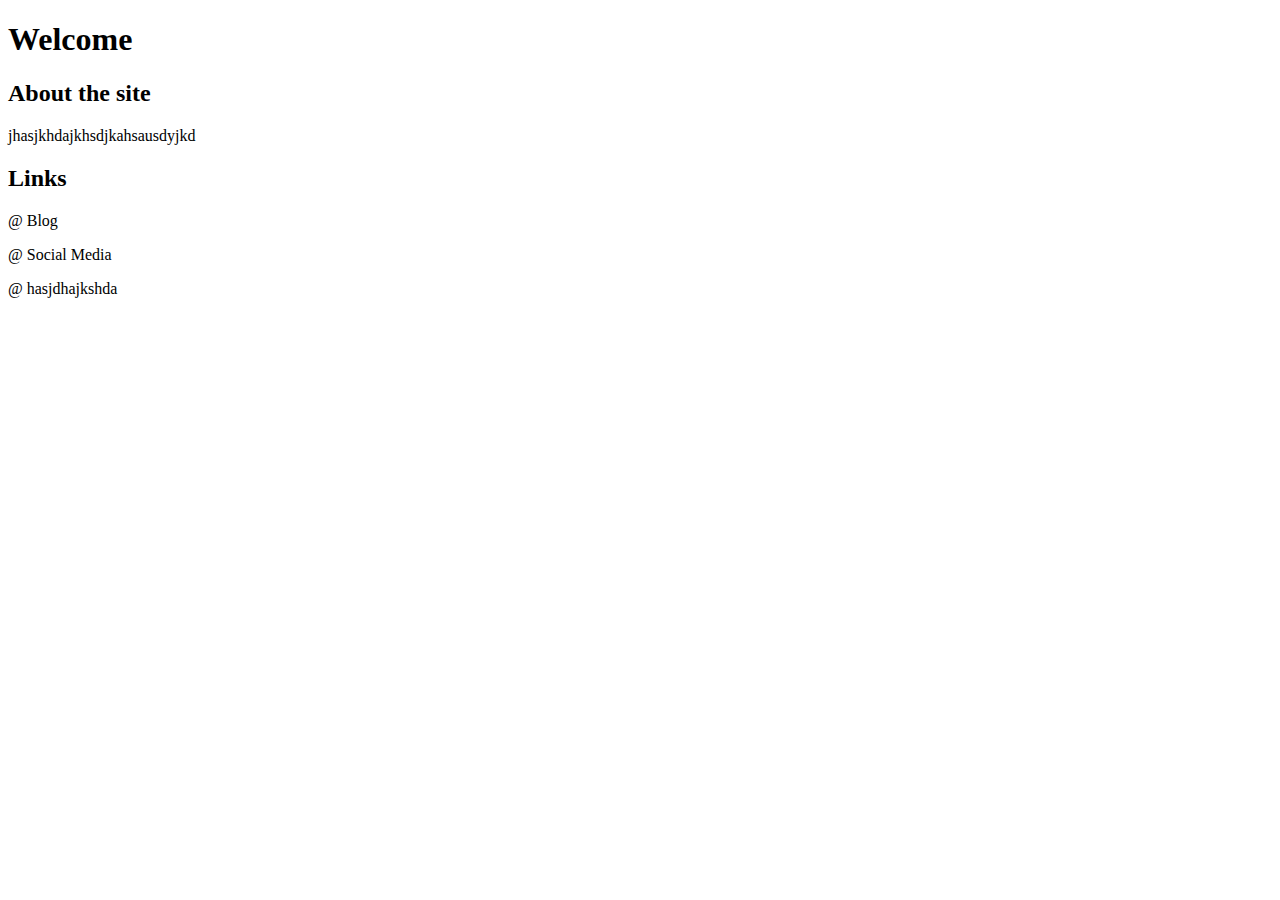
==== index.html @ e6b09f9e "Third" ====
<!DOCTYPE HTML>
<html>

<link rel="stylesheet" href="style.css"/>
  <head/>
    <title>JohnHua.Com</title>
  </head>
  <body>
    <h1>Welcome</h1>
    <h2 id="title"> About the site </h2>
      <p>jhasjkhdajkhsdjkahsausdyjkd </p>
    <h2 id="title">Links </h2>
      <p> @ Blog <p>
      <p> @ Social Media <p>
      <p> @ hasjdhajkshda <p>

<div>
</div>

  </body>
</html>
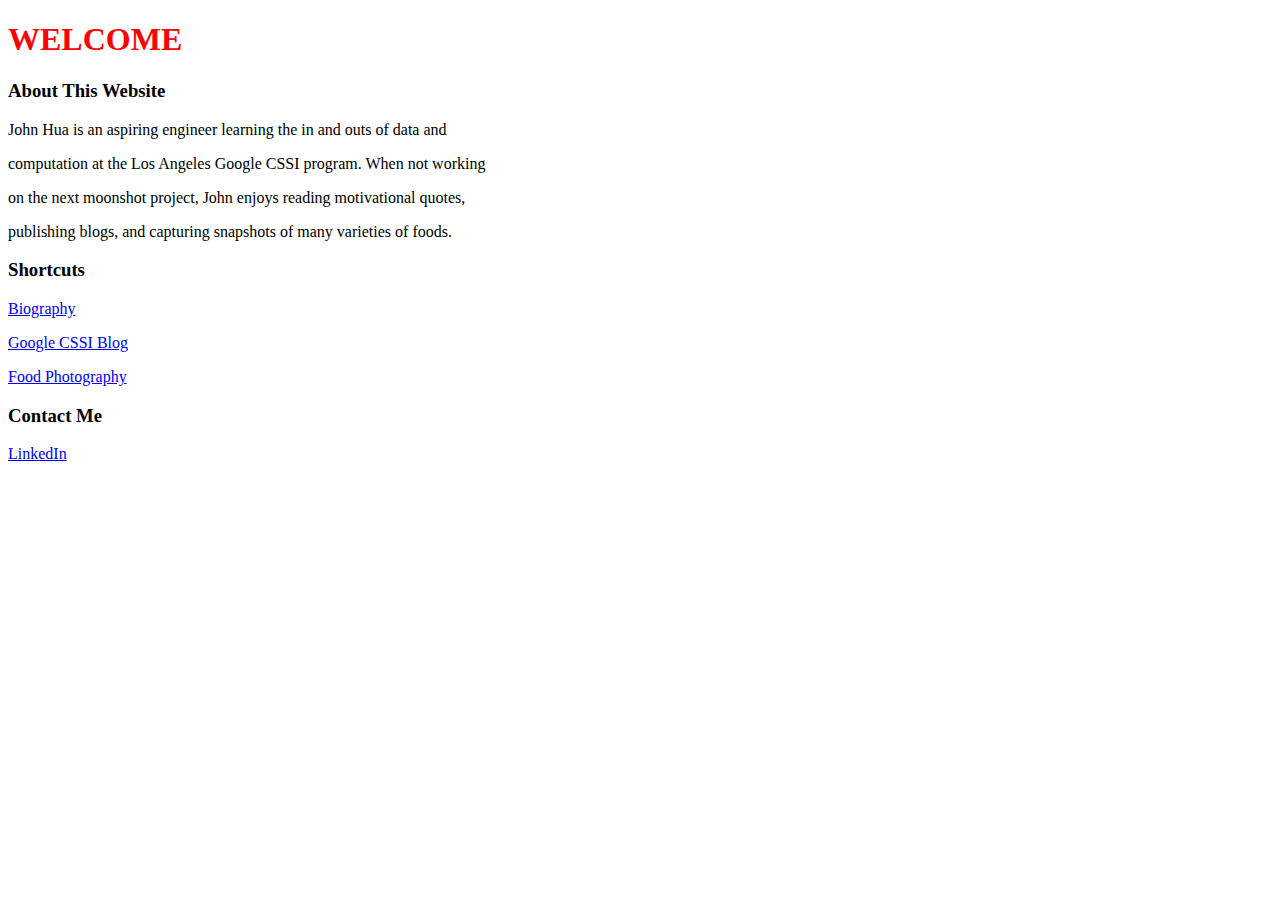
==== commit 29b1c3a7: "Fourth" ====
--- a/index.html
+++ b/index.html
@@ -3,21 +3,30 @@
 <!DOCTYPE HTML>
 <html>
 
-<link rel="stylesheet" href="style.css"/>
-  <head/>
-    <title>JohnHua.Com</title>
-  </head>
-  <body>
-    <h1>Welcome</h1>
-    <h2 id="title"> About the site </h2>
-      <p>jhasjkhdajkhsdjkahsausdyjkd </p>
-    <h2 id="title">Links </h2>
-      <p> @ Blog <p>
-      <p> @ Social Media <p>
-      <p> @ hasjdhajkshda <p>
+<link rel="stylesheet" href="indexstyles.css"/>
 
-<div>
-</div>
+<head/>
 
-  </body>
+      <title>JohnHua.Com</title>
+
+</head>
+
+<body>
+  <h1> WELCOME </h1>
+  <h3> About This Website </h3>
+    <p>John Hua is an aspiring engineer learning the in and outs of data and</p>
+    <p>computation at the Los Angeles Google CSSI program. When not working</p>
+    <p>on the next moonshot project, John enjoys reading motivational quotes,</p>
+    <p>publishing blogs, and capturing snapshots of many varieties of foods.</p>
+  <h3> Shortcuts </h3>
+    <p> <a href="https://jhua932.github.io/jhua932/profile">Biography</a> <p>
+    <p> <a href="https://jhua932.github.io/jhua932/blog">Google CSSI Blog</a> <p>
+    <p> <a href="https://jhua932.github.io/jhua932/gallery">Food Photography</a> <p>
+
+  <h3> Contact Me </h3>
+    <p> <a href="https://jhua932.github.io/jhua932/profile">LinkedIn</a> <p>
+
+</body>
+
+
 </html>
--- a/indexstyles.css
+++ b/indexstyles.css
@@ -0,0 +1,5 @@
+h1{
+color:red;
+font-size: 36;
+
+}
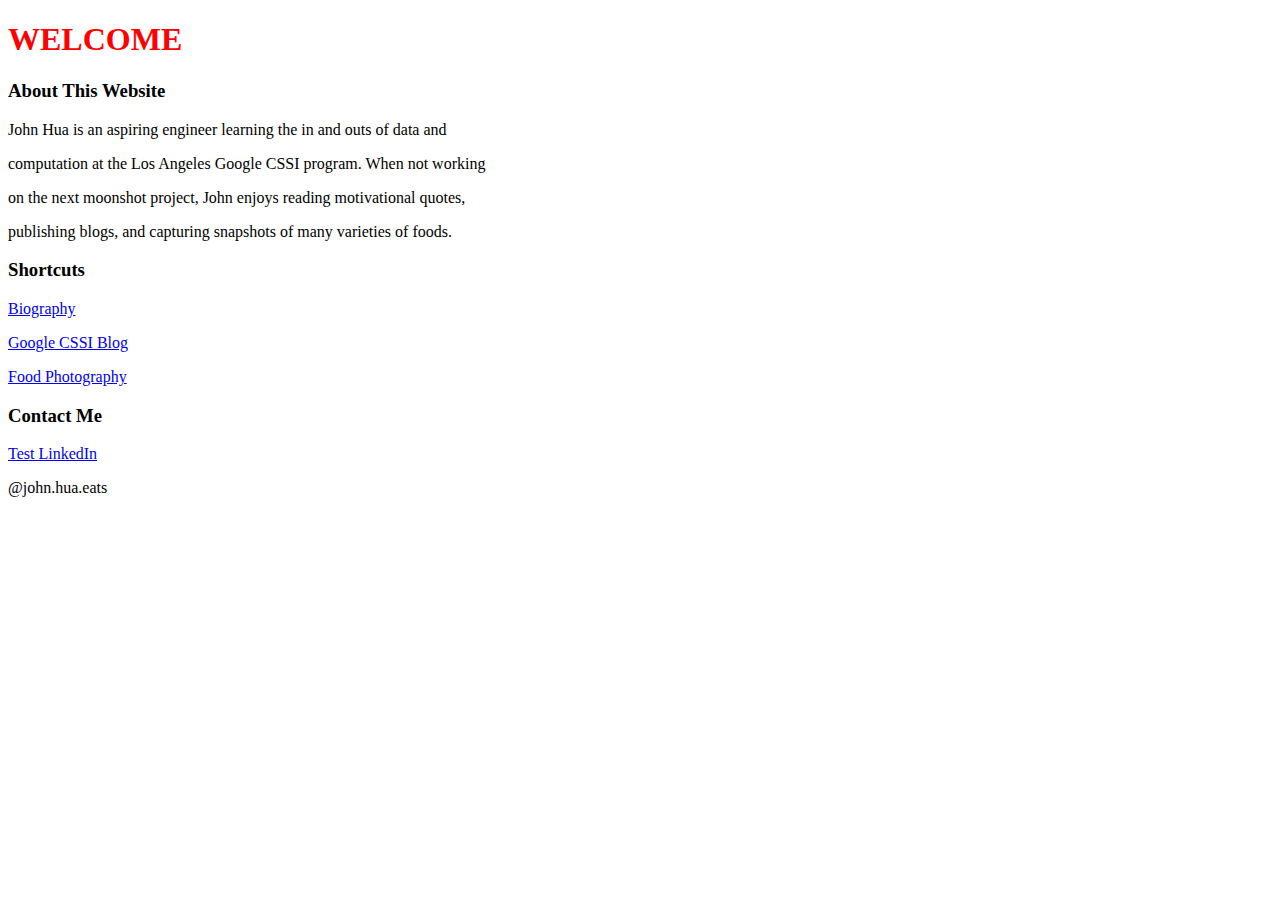
==== commit f89abe2a: "Sixth" ====
--- a/index.html
+++ b/index.html
@@ -2,12 +2,11 @@
 
 <!DOCTYPE HTML>
 <html>
-
 <link rel="stylesheet" href="indexstyles.css"/>
 
 <head/>
 
-      <title>JohnHua.Com</title>
+      <title>John Hua</title>
 
 </head>
 
@@ -19,12 +18,14 @@
     <p>on the next moonshot project, John enjoys reading motivational quotes,</p>
     <p>publishing blogs, and capturing snapshots of many varieties of foods.</p>
   <h3> Shortcuts </h3>
-    <p> <a href="https://jhua932.github.io/jhua932/profile">Biography</a> <p>
-    <p> <a href="https://jhua932.github.io/jhua932/blog">Google CSSI Blog</a> <p>
-    <p> <a href="https://jhua932.github.io/jhua932/gallery">Food Photography</a> <p>
+    <p> <a href="https://jhua932.github.io/jhua932/profile" target="_blank">Biography</a> <p>
+    <p> <a href="https://jhua932.github.io/jhua932/blog" target ="_blank">Google CSSI Blog</a> <p>
+    <p> <a href="https://jhua932.github.io/jhua932/gallery" target=_"blank">Food Photography</a> <p>
 
   <h3> Contact Me </h3>
-    <p> <a href="https://jhua932.github.io/jhua932/profile">LinkedIn</a> <p>
+    <p> <a href="https://www.linkedin.com/in/jhua9/">Test LinkedIn</a> <p>
+    <p> @john.hua.eats <p>
+
 
 </body>
 
--- a/indexstyles.css
+++ b/indexstyles.css
@@ -1,5 +1,4 @@
 h1{
 color:red;
 font-size: 36;
-
 }
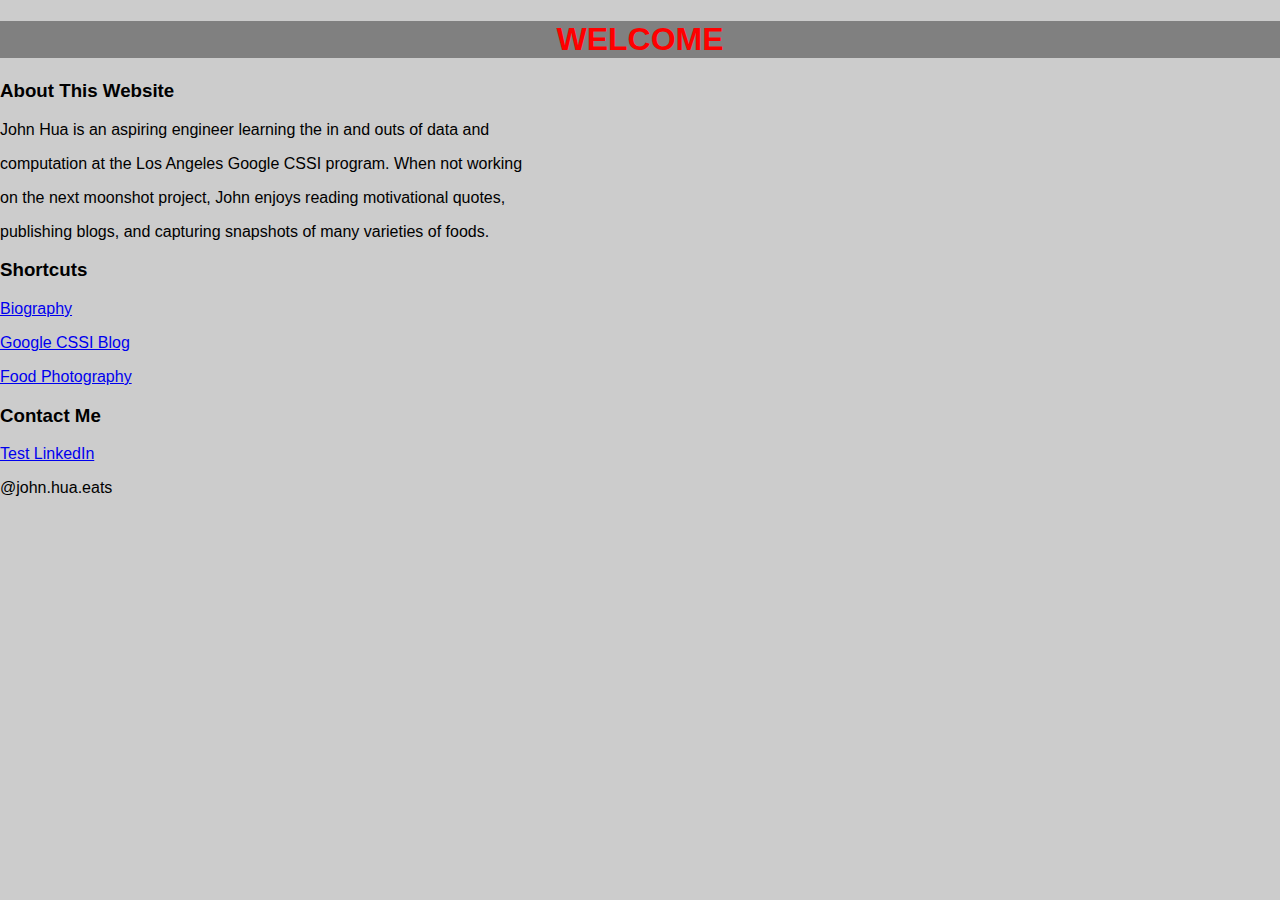
==== commit 77bd2d36: "07/12" ====
--- a/index.html
+++ b/index.html
@@ -2,11 +2,11 @@
 
 <!DOCTYPE HTML>
 <html>
-<link rel="stylesheet" href="indexstyles.css"/>
+  <link rel="stylesheet" href="indexstyles.css"/>
 
 <head/>
-
-      <title>John Hua</title>
+  <script src="my_script.js"></script>
+  <title>John Hua</title>
 
 </head>
 
@@ -28,6 +28,4 @@
 
 
 </body>
-
-
 </html>
--- a/indexstyles.css
+++ b/indexstyles.css
@@ -1,4 +1,29 @@
-h1{
+header{
+  background-color:#CCCCCC;
+  width: 100%;
+  margin: 0 auto;
+  height: 60px;
+  text-align: center;
+  position: fixed;
+  opacity: 0.6;
+
+}
+
+body{
+  background-color: #CCCCCC;
+  margin: 0 auto;
+  font-family: sans-serif;
+}
+
+h1
+{
 color:red;
 font-size: 36;
+text-align: center;
+background-color:grey;
 }
+
+h3
+{
+color
+}
